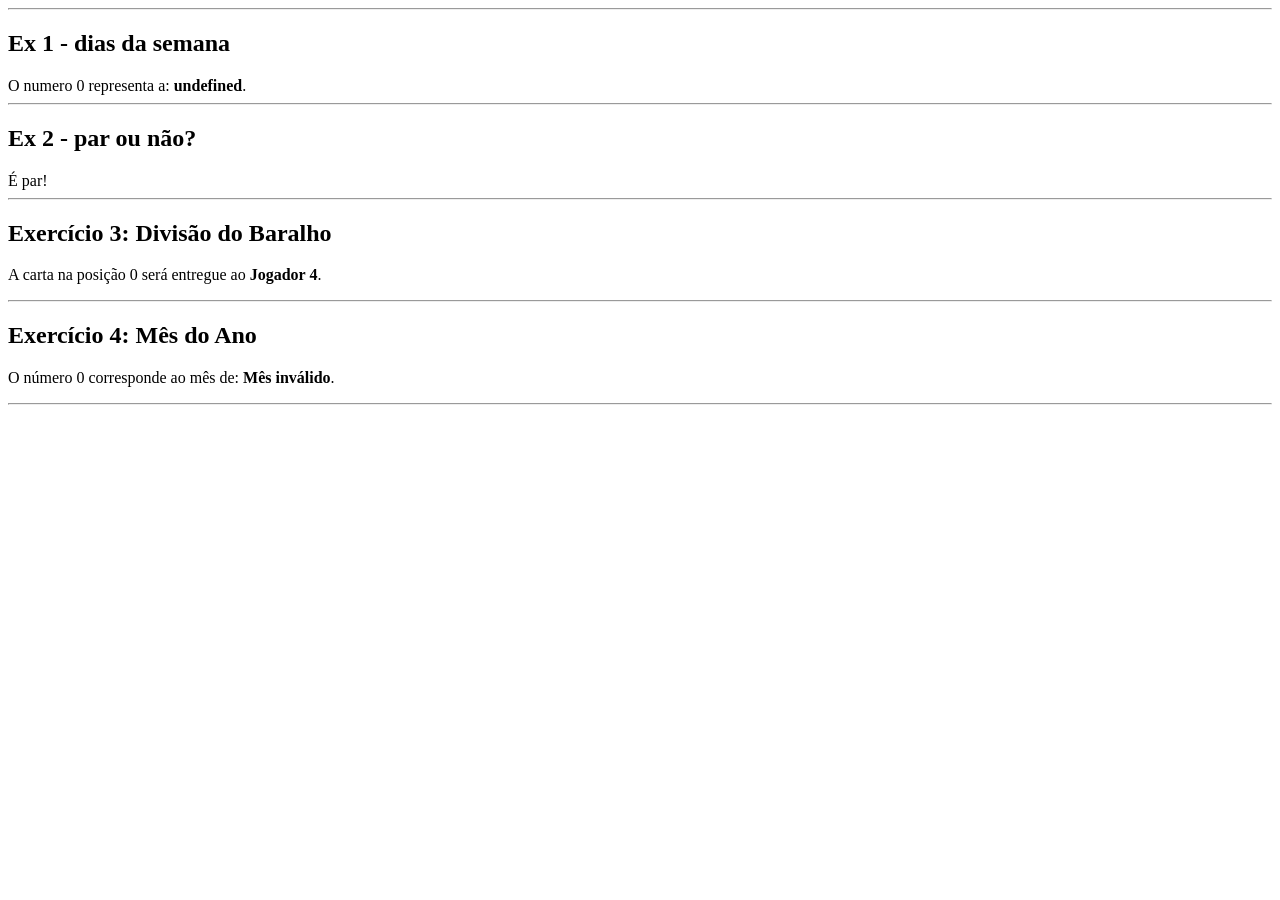
==== secondJS/index.html @ 0a98de28 "Segundo exercícios de JS" ====
<!DOCTYPE html>
<html lang="en">
<head>
    <meta charset="UTF-8">
    <meta name="viewport" content="width=device-width, initial-scale=1.0">
    <title>Document</title>
</head>
<body>
    <script lang="javascript" type="text/javascript">

        //ex1

        document.write("<hr>");
        document.write("<h2>Ex 1 - dias da semana</h2>")

        var diaNum = Number(prompt("Ex.1 -> Digite o dia da semana com (1-7)"));
        var nomeDia;
    
        switch (diaNum) {
            case 1: 
                nomeDia = "Domingo";
                break;
            case 2: 
                nomeDia = "Segunda-feira";
                break;
            case 3: 
                nomeDia = "Terça-feira";
                break;
            case 4: 
                nomeDia = "Quarta-feira";
                break;
            case 5: 
                nomeDia = "Quinta-feira";
                break;
            case 6: 
                nomeDia = "Sexta-feira";
                break;
            case 7: 
                nomeDia = "Sábado";
                break;
            default: 
                alert("Número invalido")
        }
        document.write("O numero " + diaNum + " representa a: <strong>" + nomeDia + "</strong>.")

        //ex2

        document.write("<hr>");
        document.write("<h2>Ex 2 - par ou não?</h2>")

        var n = Number(prompt("Digite o número a verificar se é par ou não"))

        if (n % 2 == 0) {
            document.write("É par!")
        } else {
            documento.write("É impar")
        }

        //ex3

        document.write("<hr>");
        document.write("<h2>Exercício 3: Divisão do Baralho</h2>");
        
        var posicaoCarta = Number(prompt("EXERCÍCIO 3\nDigite a posição da carta no baralho (ex: 5):", "1"));
        var restoBaralho = posicaoCarta % 4;
        var jogador;

        switch (restoBaralho) {
            case 1: 
                jogador = "Jogador 1"; 
                break;
            case 2: 
                jogador = "Jogador 2"; 
                break;
            case 3: 
                jogador = "Jogador 3"; 
                break;
            case 0: 
                jogador = "Jogador 4"; 
                break; 
            default: 
                jogador = "Posição inválida";
        }

        document.write("<p>A carta na posição " + posicaoCarta + " será entregue ao <strong>" + jogador + "</strong>.</p>");

        //ex4

        document.write("<hr>");
        document.write("<h2>Exercício 4: Mês do Ano</h2>");
        
        var mesNum = Number(prompt("EXERCÍCIO 4\nDigite o número do mês (1 a 12):", "1"));
        var nomeMes;

        switch (mesNum) {
            case 1: 
                nomeMes = "Janeiro"; 
                break;
            case 2: 
                nomeMes = "Fevereiro"; 
                break;
            case 3: 
                nomeMes = "Março"; 
                break;
            case 4: 
                nomeMes = "Abril"; 
                break;
            case 5: 
                nomeMes = "Maio"; 
                break;
            case 6: 
                nomeMes = "Junho"; 
                break;
            case 7: 
                nomeMes = "Julho"; 
                break;
            case 8: 
                nomeMes = "Agosto"; 
                break;
            case 9: 
                nomeMes = "Setembro"; 
                break;
            case 10: 
                nomeMes = "Outubro"; 
                break;
            case 11: 
                nomeMes = "Novembro"; 
                break;
            case 12: 
                nomeMes = "Dezembro"; 
                break;
            default: 
                nomeMes = "Mês inválido";
        }

        document.write("<p>O número " + mesNum + " corresponde ao mês de: <strong>" + nomeMes + "</strong>.</p>");
        document.write("<hr>"); 

    </script>
</body>
</html>
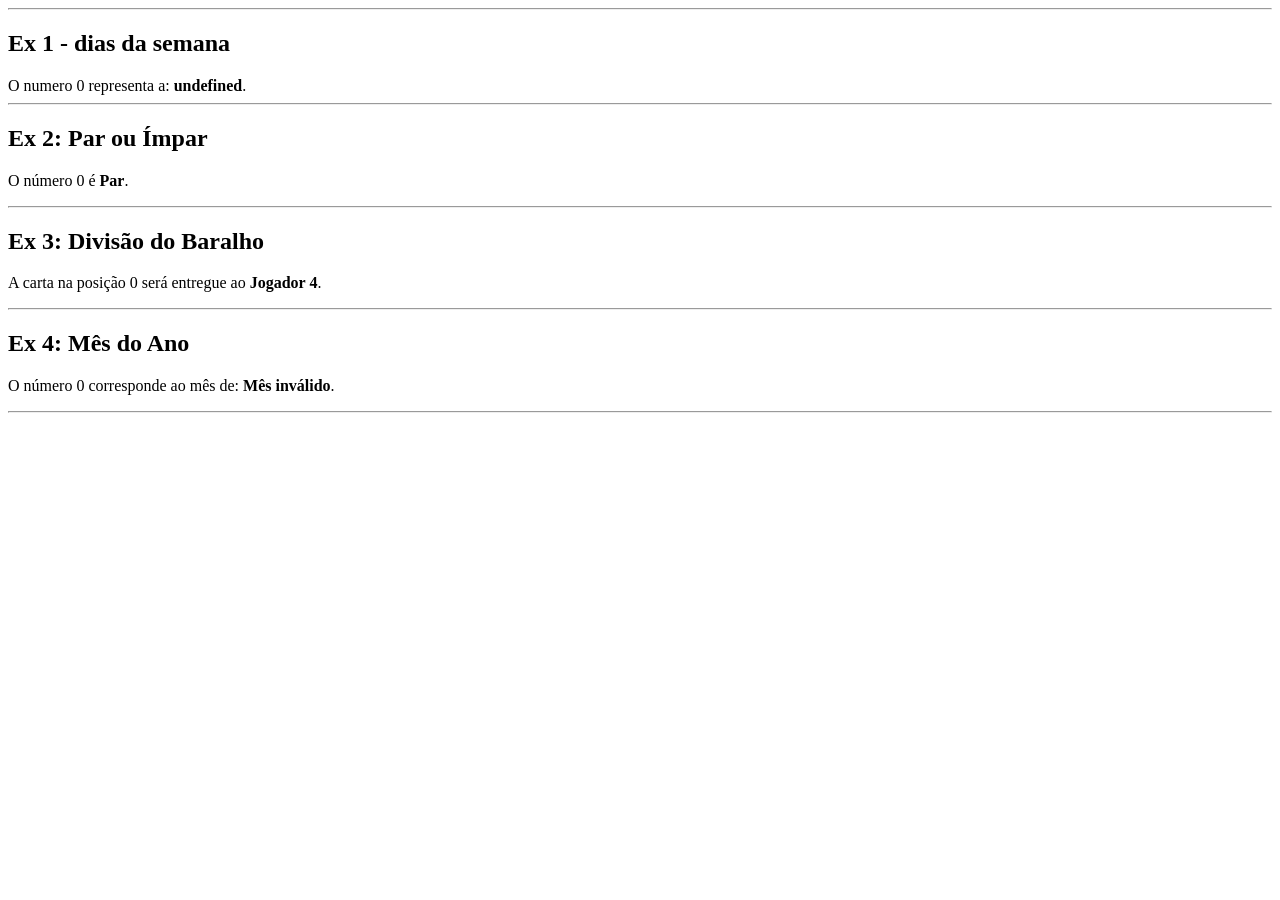
==== commit b040ee67: "Segundo exercício de JS" ====
--- a/secondJS/index.html
+++ b/secondJS/index.html
@@ -46,20 +46,26 @@
         //ex2
 
         document.write("<hr>");
-        document.write("<h2>Ex 2 - par ou não?</h2>")
+        document.write("<h2>Ex 2: Par ou Ímpar</h2>");
+        
+        var numParImpar = Number(prompt("EXERCÍCIO 2\nDigite um número para saber se é par ou ímpar:", "0"));
+        var restoParImpar = Math.abs(numParImpar % 2); // Pega o resto da divisão
 
-        var n = Number(prompt("Digite o número a verificar se é par ou não"))
-
-        if (n % 2 == 0) {
-            document.write("É par!")
-        } else {
-            documento.write("É impar")
+        switch (restoParImpar) {
+            case 0:
+                document.write("<p>O número " + numParImpar + " é <strong>Par</strong>.</p>");
+                break;
+            case 1:
+                document.write("<p>O número " + numParImpar + " é <strong>Ímpar</strong>.</p>");
+                break;
+            default:
+                document.write("<p>Valor inválido.</p>");
         }
 
         //ex3
 
         document.write("<hr>");
-        document.write("<h2>Exercício 3: Divisão do Baralho</h2>");
+        document.write("<h2>Ex 3: Divisão do Baralho</h2>");
         
         var posicaoCarta = Number(prompt("EXERCÍCIO 3\nDigite a posição da carta no baralho (ex: 5):", "1"));
         var restoBaralho = posicaoCarta % 4;
@@ -87,7 +93,7 @@
         //ex4
 
         document.write("<hr>");
-        document.write("<h2>Exercício 4: Mês do Ano</h2>");
+        document.write("<h2>Ex 4: Mês do Ano</h2>");
         
         var mesNum = Number(prompt("EXERCÍCIO 4\nDigite o número do mês (1 a 12):", "1"));
         var nomeMes;
